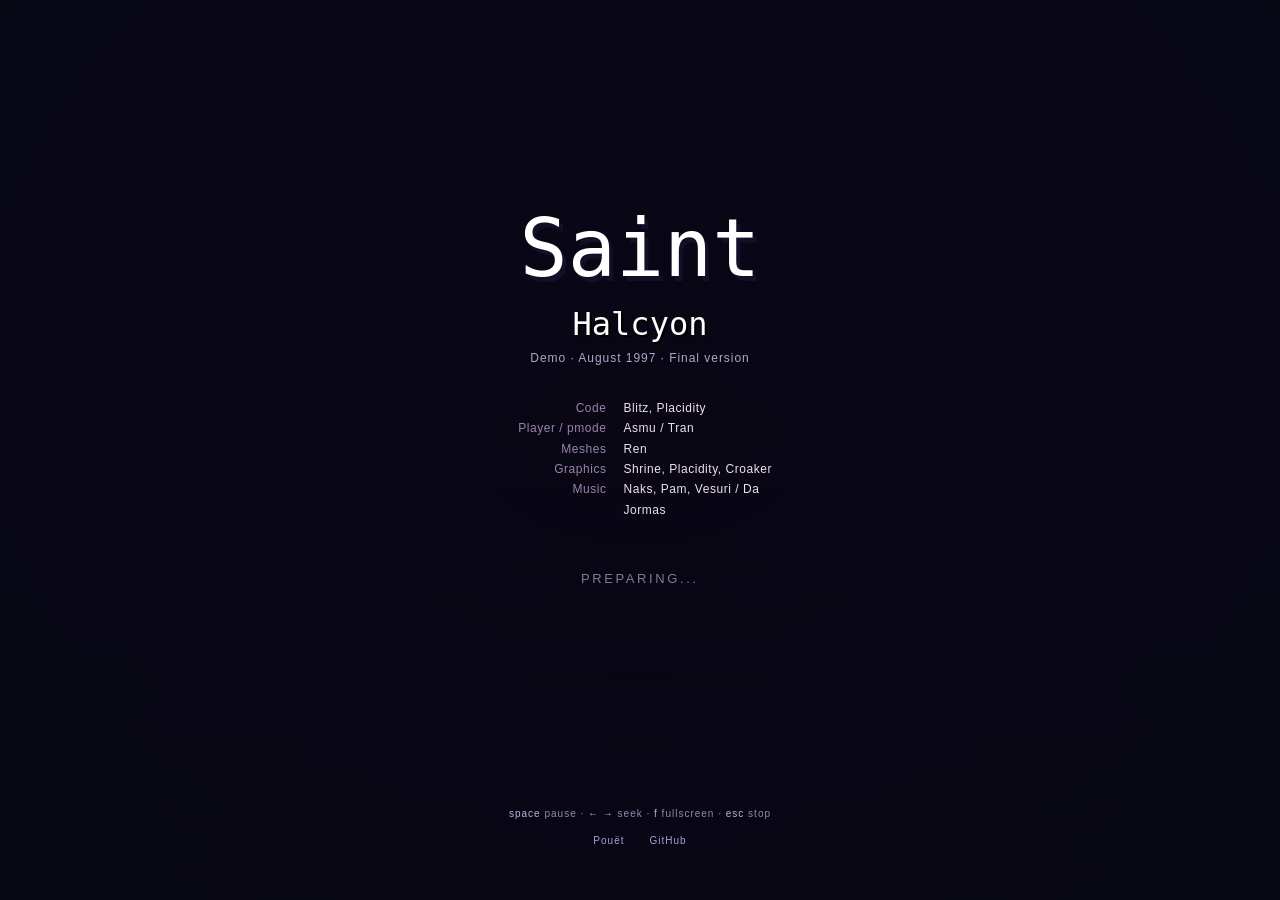
==== index.html @ 8f83b43c "feat: initial commit" ====
<!doctype html>
<html lang="en">
<head>
  <meta charset="utf-8">
  <meta name="viewport" content="width=device-width, initial-scale=1, viewport-fit=cover">
  <meta name="description" content="Saint by Halcyon. The August 1997 demo, running in your browser.">
  <title>Saint — Halcyon</title>
  <link rel="icon" href="data:,">
  <link rel="stylesheet" href="style.css">
</head>
<body>
  <main id="shell">
    <canvas id="screen" width="320" height="200" aria-label="Saint demo"></canvas>
    <section id="gate" aria-label="Saint">
      <canvas id="background" width="320" height="200" aria-hidden="true"></canvas>
      <div class="shade" aria-hidden="true"></div>
      <div class="gate-content">
        <h1><span>Saint</span></h1>
        <p class="group">Halcyon</p>
        <p class="meta">Demo · August 1997 · Final version</p>
        <dl class="credits">
          <div><dt>Code</dt><dd>Blitz, Placidity</dd></div>
          <div><dt>Player / pmode</dt><dd>Asmu / Tran</dd></div>
          <div><dt>Meshes</dt><dd>Ren</dd></div>
          <div><dt>Graphics</dt><dd>Shrine, Placidity, Croaker</dd></div>
          <div><dt>Music</dt><dd>Naks, Pam, Vesuri / Da Jormas</dd></div>
        </dl>
        <button id="start" class="start" type="button" disabled>Preparing<span class="dots" aria-hidden="true"></span></button>
      </div>
      <footer>
        <p><kbd>space</kbd> pause · <kbd>← →</kbd> seek · <kbd>f</kbd> fullscreen · <kbd>esc</kbd> stop</p>
  
  <nav aria-label="Production links">
          <a href="https://www.pouet.net/prod.php?which=296" target="_blank" rel="noopener noreferrer">Pouët</a>
          <a id="github" href="https://github.com/kdrapel/halcyon-saint">GitHub</a>
        </nav>
		
      </footer>
    </section>
    <div id="hud" hidden>
      <button id="pause" type="button">Pause</button>
      <button id="stop" type="button">Stop</button>
      <button id="backward" type="button" aria-label="Back 15 seconds">−15s</button>
      <button id="forward" type="button" aria-label="Forward 15 seconds">+15s</button>
      <input id="timeline" list="seek-marks" type="range" min="0" max="267" step="0.1" value="0" aria-label="Seek demo">
      <datalist id="seek-marks"></datalist>
      <output id="time">0:00</output>
      <button id="fullscreen" type="button">Fullscreen</button>
      <label class="stats-switch"><input id="stats-toggle" type="checkbox" role="switch" aria-controls="nerd-panel">Stats for nerds</label>
    </div>
    <div id="loading" hidden role="status" aria-live="polite"><span>Loading…</span></div>
    <section id="nerd-panel" hidden aria-label="Stats and live music player">
      <output id="stats" aria-label="Displayed frames per second">FPS: —</output>
      <div id="player-details"></div>
      <div id="tracker-title">Saint · S3M · 4 channels</div>
      <div class="tracker-scroll"><canvas id="tracker" width="670" height="202" aria-label="Live four-channel music tracker"></canvas></div>
    </section>
    <p id="status" role="status" aria-live="polite"></p>
  </main>
  <script type="module" src="app/app.mjs"></script>
</body>
</html>
---- style.css ----
:root { color-scheme: dark; background: #080815; color: #f2e6ee; font: 13px/1.7 Arial, Helvetica, sans-serif; }
* { box-sizing: border-box; }
html, body { width: 100%; height: 100%; margin: 0; overflow: hidden; }
button, input { font: inherit; }
button, a, input { -webkit-tap-highlight-color: transparent; }
button, a { touch-action: manipulation; }
button:focus-visible, a:focus-visible, input:focus-visible { outline: 1px solid #f0a077; outline-offset: 7px; }
#shell { position: fixed; inset: 0; background: #000; }
#screen { position: absolute; inset: 0; display: block; width: 100%; height: 100%; object-fit: contain; image-rendering: pixelated; background: #000; }
#gate { position: absolute; inset: 0; z-index: 2; overflow-y: auto; text-align: center; background: #080815; transition: opacity .35s ease, visibility .35s; }
#gate.hidden { opacity: 0; visibility: hidden; pointer-events: none; }
#background { position: fixed; inset: 0; width: 100%; height: 100%; object-fit: cover; image-rendering: pixelated; opacity: .47; }
.shade { position: fixed; inset: 0; background: radial-gradient(ellipse at 50% 42%, #100b2455 0%, #100b2480 48%, #080815ed 100%), linear-gradient(0deg, #000b, transparent 60%); }
.gate-content { position: relative; min-height: calc(100svh - 100px); display: flex; flex-direction: column; justify-content: center; align-items: center; padding: 40px 20px 24px; }
h1 { margin: 0; font: 80px/.82 monospace, monospace; font-weight: normal; color: #fff; text-shadow: 4px 5px 0 #160e28; }
h1 span { display: block; }
h1 span + span { margin-top: 9px; }
.bitmap-text { display: block; height: auto; image-rendering: pixelated; image-rendering: crisp-edges; }
h1 .bitmap-text { filter: drop-shadow(4px 5px 0 #160e28); }
.group .bitmap-text { filter: drop-shadow(2px 2px 0 #000); }
.group { margin: 27px 0 0; color: #fff; font: 32px/1 monospace, monospace; text-shadow: 2px 2px 0 #000; }
.meta { margin: 8px 0 0; color: #b4a4ca; font-size: 12px; letter-spacing: .08em; }
.credits { margin: 29px 0 0; font-size: 12px; color: #c4b5d5; letter-spacing: .045em; }
.credits div { display: grid; grid-template-columns: 105px 155px; gap: 17px; }
.credits dt { color: #9a83ae; text-align: right; }
.credits dd { margin: 0; text-align: left; color: #eee0e9; }
.start { position: relative; margin-top: 38px; padding: 10px 16px; border: 0; background: none; color: #f2d4bc; letter-spacing: .2em; text-transform: uppercase; cursor: pointer; text-decoration: underline; text-underline-offset: 8px; text-decoration-thickness: 1px; }
.start:hover { color: #ffad78; }
.start:disabled { color: #887997; cursor: progress; text-decoration: none; }
.dots { display: inline-block; width: 19px; text-align: left; }
.dots::after { content: '...'; animation: dots 1.1s steps(4,end) infinite; display: inline-block; overflow: hidden; vertical-align: bottom; }
@keyframes dots { from { width: 0; } to { width: 19px; } }
footer { position: relative; padding: 5px 20px max(20px, env(safe-area-inset-bottom)); color: #9889ac; font-size: 10px; letter-spacing: .1em; }
footer p { margin: 0 0 10px; }
footer .effect-links { margin: 12px 0 0; color: #cba182; }
footer .effect-links a { color: #cdb0ef; }
kbd { color: #c1b1dc; font: inherit; }
nav { display: flex; justify-content: center; gap: 25px; }
a { color: #b29bd5; text-decoration: none; }
a:hover { color: #ffd1af; }
#status { position: absolute; z-index: 4; top: max(15px, env(safe-area-inset-top)); left: 20px; right: 20px; margin: 0; color: #ead5f2; text-align: center; font-size: 12px; text-shadow: 0 1px 5px #000; pointer-events: none; }
#status:empty { display: none; }
#hud { position: absolute; z-index: 3; bottom: max(15px, env(safe-area-inset-bottom)); left: 50%; transform: translateX(-50%); display: flex; align-items: center; gap: 12px; width: min(800px, calc(100% - 28px)); padding: 12px 15px; border: 1px solid #b299d840; border-radius: 5px; background: #110d22e8; opacity: 0; transition: opacity .2s; }
#hud[hidden], [hidden] { display: none !important; }
#shell:hover #hud, #hud:focus-within, #hud.visible { opacity: 1; }
#shell:fullscreen #hud { display: none !important; }
#hud button { border: 0; background: none; padding: 5px; color: #e7dcef; cursor: pointer; white-space: nowrap; font-size: 12px; }
#timeline { min-width: 25px; flex: 1; accent-color: #ed9867; cursor: pointer; }
#time { color: #ac9bc7; font-size: 11px; font-variant-numeric: tabular-nums; white-space: nowrap; }
@media(max-width:600px) { h1 { font-size: 48px; } .group { font-size: 24px; } .gate-content { padding-top: 35px; } #hud { gap: 8px; padding: 8px; } #fullscreen { display:none; } }
@media(max-width:370px) { h1 { font-size: 40px; } .meta { font-size: 10px; } }
@media(max-height:560px) { h1 { font-size: 48px; } .group { margin-top: 18px; font-size: 24px; } .credits { margin-top: 15px; } .start { margin-top: 16px; } .gate-content { min-height: calc(100svh - 74px); padding: 18px; } footer { padding-bottom: 10px; } }
@media(prefers-reduced-motion:reduce) { *, *::after { animation: none !important; transition: none !important; } }

#hud button:hover { color: #ffad78; }
.stats-switch { display:flex;align-items:center;gap:6px;color:#c4b5d5;font-size:11px;white-space:nowrap;cursor:pointer; }
#loading { position:absolute;inset:0;z-index:5;display:grid;place-items:center;background:#080815a8;color:#f2e6ee;font:16px/1.5 Arial,sans-serif;pointer-events:none; }
#loading span { padding:16px 26px;border:1px solid #b299d850;border-radius:5px;background:#110d22ed; }
.stats-switch input { appearance:none;width:28px;height:16px;flex-shrink:0;border-radius:9px;background:#50435e;position:relative;cursor:pointer; }
.stats-switch input::after { content:"";position:absolute;width:12px;height:12px;top:2px;left:2px;background:#eee0e9;border-radius:50%;transition:transform .15s; }
.stats-switch input:checked { background:#b47b59; }
.stats-switch input:checked::after { transform:translateX(12px); }
#nerd-panel { position:absolute;z-index:4;top:14px;right:18px;width:min(688px,calc(100% - 36px));padding:8px;background:#110d22ef;border:1px solid #b299d866;border-radius:4px;pointer-events:none; }
#stats { display:block;color:#f2e6ee;font:12px/1.5 monospace;font-variant-numeric:tabular-nums; }
#player-details,#tracker-title { color:#b4a4ca;font:10px/1.6 monospace;white-space:nowrap;overflow:hidden;text-overflow:ellipsis; }
#tracker-title { margin:5px 0 4px; }
.tracker-scroll { overflow-x:auto;pointer-events:auto; }
#tracker { display:block;width:100%;min-width:560px;height:auto; }
@media(max-width:600px) { .stats-switch { font-size:10px; } #hud { flex-wrap:wrap; } }
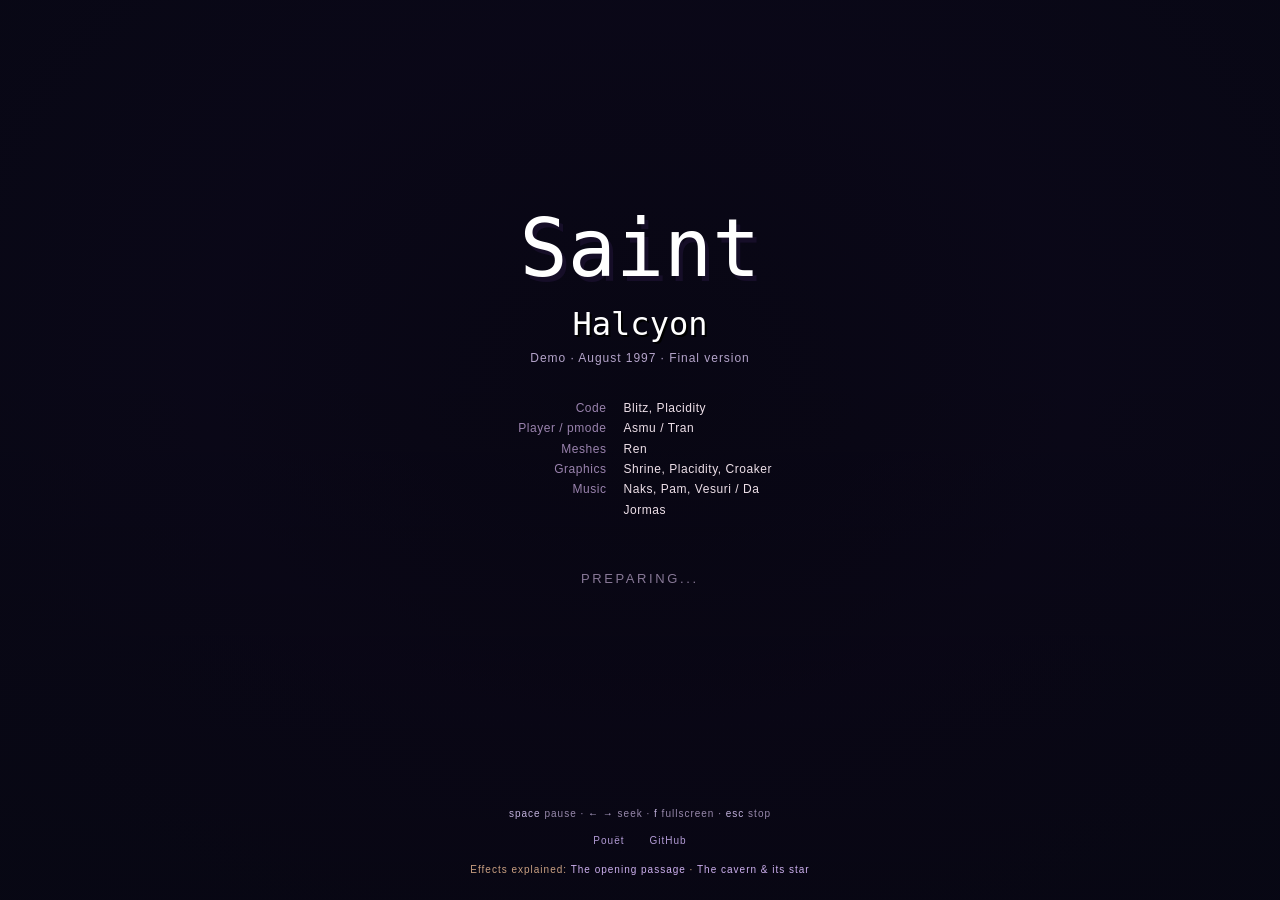
==== commit 15ee209e: "docs: added effects explained" ====
--- a/index.html
+++ b/index.html
@@ -35,6 +35,7 @@
           <a id="github" href="https://github.com/kdrapel/halcyon-saint">GitHub</a>
         </nav>
 		
+      <p class="effect-links">Effects explained: <a href="effects-explained/tunnel-explainer.html">The opening passage</a> · <a href="effects-explained/cavern-explainer.html">The cavern &amp; its star</a></p>
       </footer>
     </section>
     <div id="hud" hidden>
